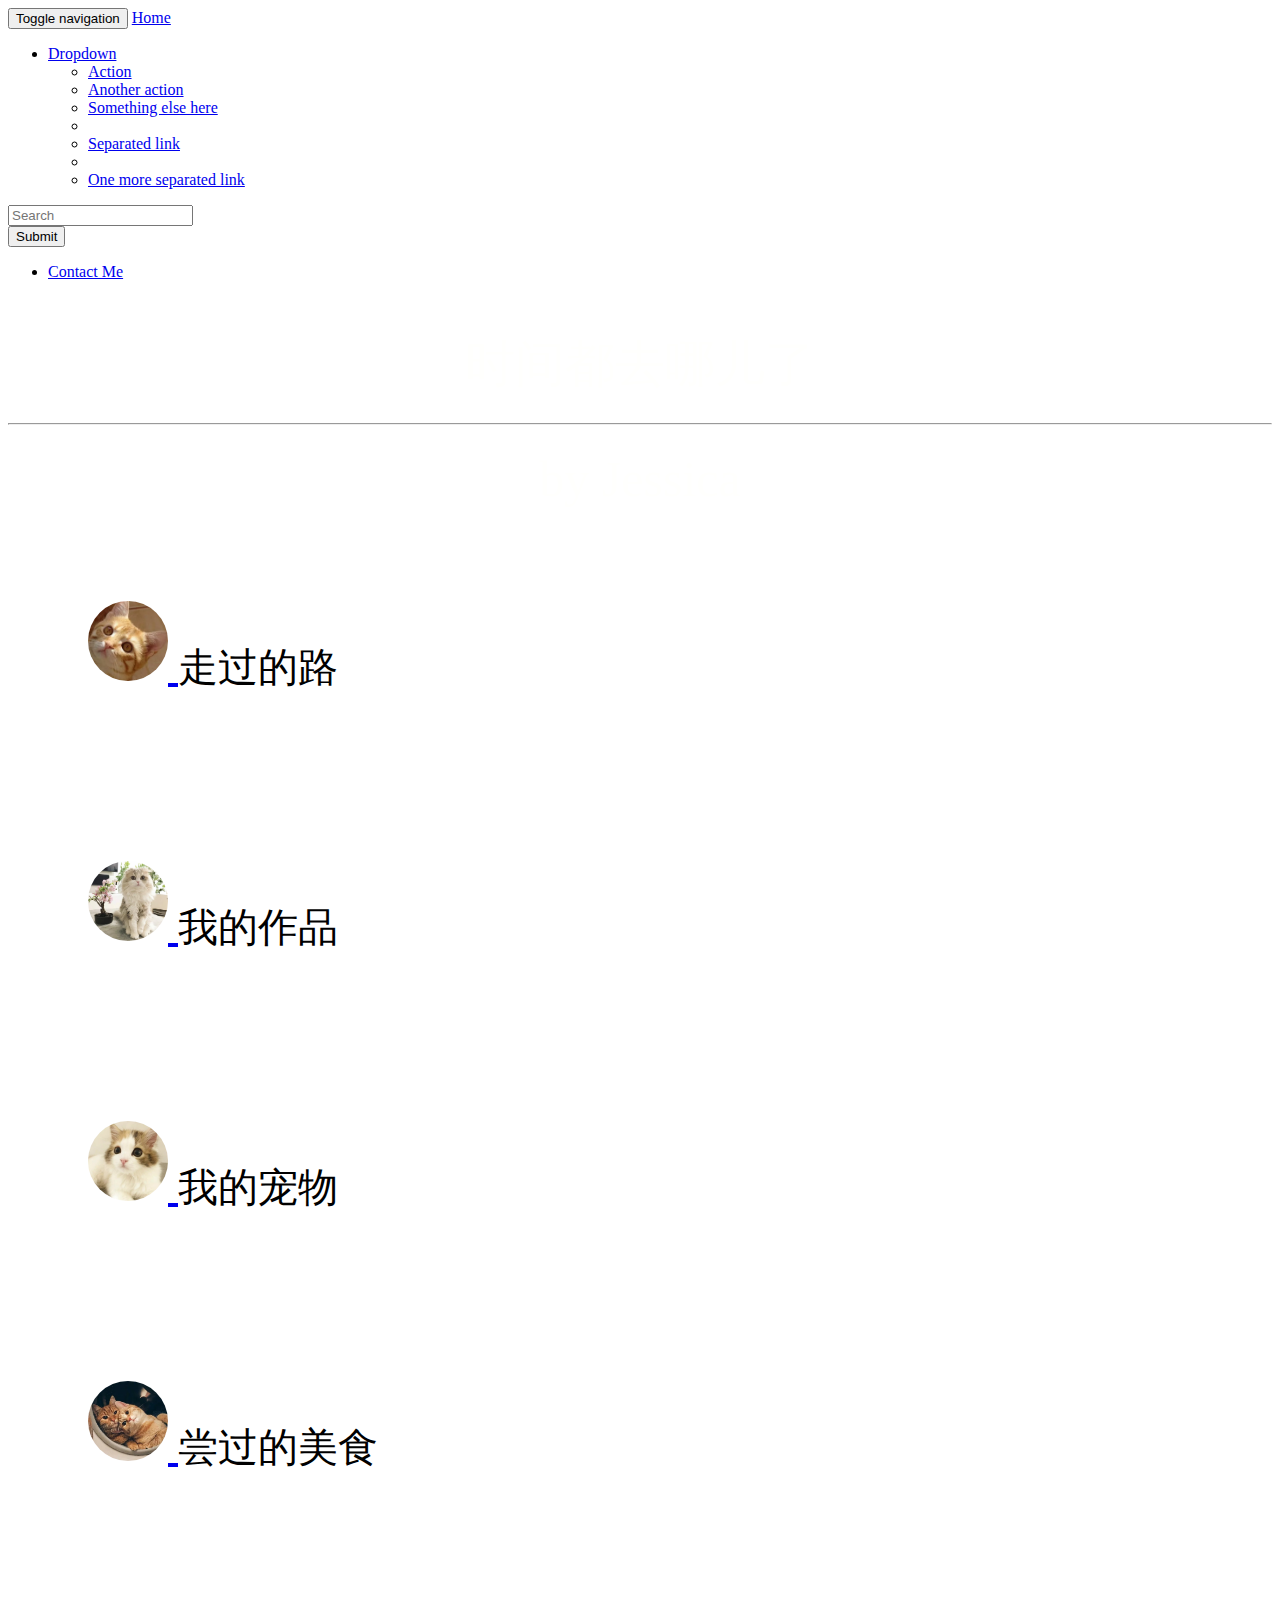
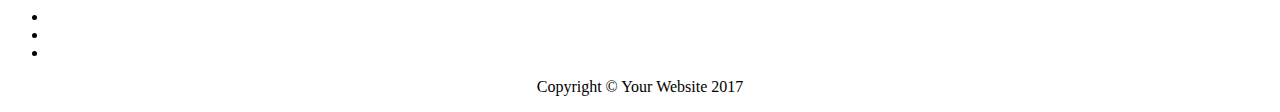
==== index.html @ 81e9a132 "Mainpage incons added" ====
<html>

<head>
    <meta charset="utf-8">
    <meta http-equiv="X-UA-Compatible" content="IE=edge">
    <meta name="viewport" content="width=device-width, initial-scale=1">
    <meta name="description" content="">
    <meta name="author" content="">

    <title>Jessica's First Website</title>

    <!-- Bootstrap Core CSS -->
    <link href="css/bootstrap.css" rel="stylesheet">
    <link href="css/index.css" rel="stylesheet">

    <!-- Custom Fonts -->

</head>

<body>
    <nav class="navbar navbar-default">
        <div class="container-fluid">
            <!-- Brand and toggle get grouped for better mobile display -->
            <div class="navbar-header">
                <button type="button" class="navbar-toggle collapsed" data-toggle="collapse" data-target="#bs-example-navbar-collapse-1"
                    aria-expanded="false">
                    <span class="sr-only">Toggle navigation</span>
                    <span class="icon-bar"></span>
                    <span class="icon-bar"></span>
                    <span class="icon-bar"></span>
                </button>
                <a class="navbar-brand" href="#">Home</a>
            </div>

            <!-- Collect the nav links, forms, and other content for toggling -->
            <div class="collapse navbar-collapse" id="bs-example-navbar-collapse-1">
                <ul class="nav navbar-nav">
                    <!-- <li class="active"><a href="#">Link <span class="sr-only">(current)</span></a></li>
              <li><a href="#">Link</a></li> -->
                    <li class="dropdown">
                        <a href="#" class="dropdown-toggle" data-toggle="dropdown" role="button" aria-haspopup="true" aria-expanded="false">Dropdown
                            <span class="caret"></span>
                        </a>
                        <ul class="dropdown-menu">
                            <li>
                                <a href="#">Action</a>
                            </li>
                            <li>
                                <a href="#">Another action</a>
                            </li>
                            <li>
                                <a href="#">Something else here</a>
                            </li>
                            <li role="separator" class="divider"></li>
                            <li>
                                <a href="#">Separated link</a>
                            </li>
                            <li role="separator" class="divider"></li>
                            <li>
                                <a href="#">One more separated link</a>
                            </li>
                        </ul>
                    </li>
                </ul>
                <form class="navbar-form navbar-left">
                    <div class="form-group">
                        <input type="text" class="form-control" placeholder="Search">
                    </div>
                    <button type="submit" class="btn btn-default">Submit</button>
                </form>
                <ul class="nav navbar-nav navbar-right">
                    <li>
                        <a href="#">Contact Me</a>
                    </li>
                    <!-- <li class="dropdown">
                <a href="#" class="dropdown-toggle" data-toggle="dropdown" role="button" aria-haspopup="true" aria-expanded="false">Dropdown <span class="caret"></span></a>
                <ul class="dropdown-menu">
                  <li><a href="#">Action</a></li>
                  <li><a href="#">Another action</a></li>
                  <li><a href="#">Something else here</a></li>
                  <li role="separator" class="divider"></li>
                  <li><a href="#">Separated link</a></li>
                </ul>
              </li> -->
                </ul>
            </div>
            <!-- /.navbar-collapse -->
        </div>
        <!-- /.container-fluid -->
    </nav>

    <!-- Page Header -->
    <!-- Set your background image for this header on the line below. -->
    <header class="intro-header" style="background:url('img/Header.jpg');background-size:cover;background-repeat:no-repeat;">
        <div class="container">
            <div class="row">
                <div class="col-lg-8 col-lg-offset-2 col-md-10 col-md-offset-1">
                    <div class="site-heading">
                        <div class="blog-heading">
                            时间都去哪儿了
                            <hr class="small">
                            <span class="subheading">by Jessica</span>
                        </div>
                    </div>
                </div>
            </div>
        </div>
    </header>


    <div class="container">
        <div class="row">
            <div class="col-xs-6">
                <div class="section_title">
                    <a href="travel.html">
                        <div style="border-radius:50%;overflow:hidden;display: inline-block;margin-top:10px;">
                            <img src="img/icon1.jpg"
                            width = "80"
                            height = "80">
                        </div>
                    </a>
                    走过的路
                </div>
            </div>
            <div class="col-xs-6">
                <div class="section_title">
                    <a href="diy.html">
                            <div style="border-radius:50%;overflow:hidden;display: inline-block;margin-top:10px;">
                                    <img src="img/icon2.jpg"
                                    width = "80"
                                    height = "80">
                                </div>
                                 
                    </a>
                    我的作品
                </div>
            </div>
        </div>
    </div>

    <div class="container">
        <div class="row">
            <div class="col-xs-6">
                <div class="section_title">
                    <a href="pets.html">
                            <div style="border-radius:50%;overflow:hidden;display: inline-block;margin-top:10px;">
                                    <img src="img/icon3.jpg"
                                    width = "80"
                                    height = "80">
                                </div>
                    </a>
                    我的宠物
                </div>
            </div>
            <div class="col-xs-6">
                <div class="section_title">
                    <a href="food.html">
                            <div style="border-radius:50%;overflow:hidden;display: inline-block;margin-top:10px;">
                                    <img src="img/icon4.jpg"
                                    width = "80"
                                    height = "80">
                                </div>
                    </a>
                    尝过的美食
                </div>
            </div>
        </div>
    </div>

    <!-- Footer -->
    <footer>
        <div class="container">
            <div class="row">
                <div class="col-lg-8 col-lg-offset-2 col-md-10 col-md-offset-1">
                    <ul class="list-inline text-center">
                        <li>
                            <a href="#">
                                <span class="fa-stack fa-lg">
                                    <i class="fa fa-circle fa-stack-2x"></i>
                                    <i class="fa fa-twitter fa-stack-1x fa-inverse"></i>
                                </span>
                            </a>
                        </li>
                        <li>
                            <a href="#">
                                <span class="fa-stack fa-lg">
                                    <i class="fa fa-circle fa-stack-2x"></i>
                                    <i class="fa fa-facebook fa-stack-1x fa-inverse"></i>
                                </span>
                            </a>
                        </li>
                        <li>
                            <a href="#">
                                <span class="fa-stack fa-lg">
                                    <i class="fa fa-circle fa-stack-2x"></i>
                                    <i class="fa fa-github fa-stack-1x fa-inverse"></i>
                                </span>
                            </a>
                        </li>
                    </ul>
                    <p class="copyright text-muted" style="text-align: center;">Copyright &copy; Your Website 2017</p>
                </div>
            </div>
        </div>
    </footer>

</body>

</html>
---- css/index.css ----
.section_title
{text-align: left;
color: black;
margin-top: 60px; 
margin-bottom: 60px; 
/* border:5px solid rgb(128, 123, 123);*/
padding: 0px 80px 0px 80px; 
font-size: 40px;
/* display: inline-block; */
}

.col-xs-6
{
    text-align: center;
    color: black;
    /* padding: 20px 20px 20px 20px; */
    font-size: 40px;
    line-height: 200px;
}
.blog-heading
{text-align: center;
    color: #fffffd;
    text-align: center;
    font-size: 50px;
    margin-top: 50px;
    margin-bottom: 50px;
    }

.background
{ 
background: rgb(0, 7, 0) url(img/header.jpg) no-repeat fixed top;
background-size:
}



.divcss5
{ margin:10px auto;
border-radius:50%;
display: inline-block;
}
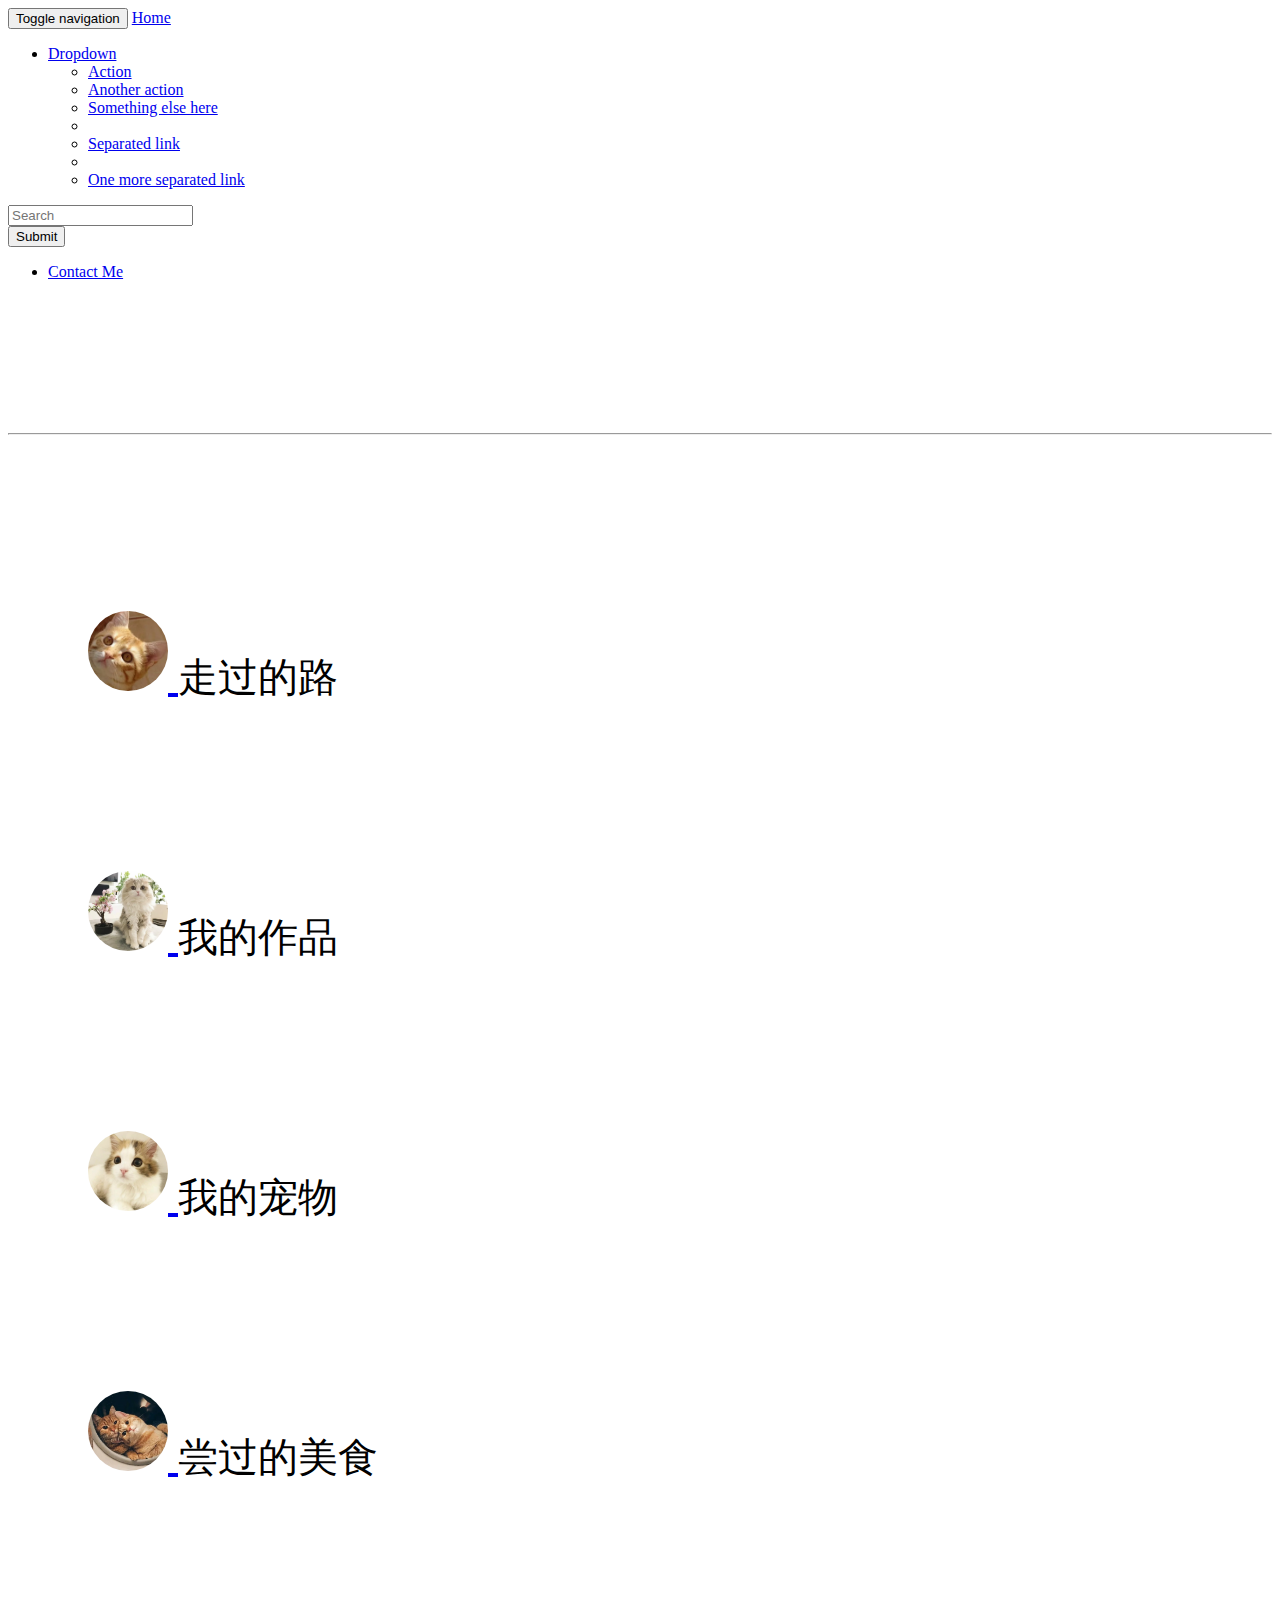
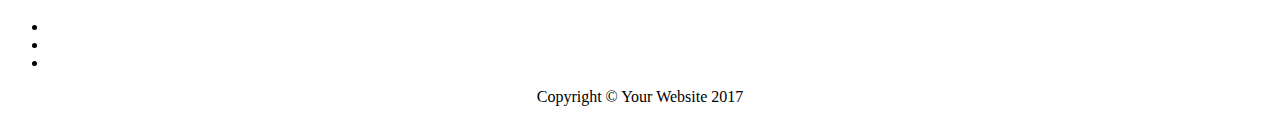
==== commit dd964b62: "setting changed" ====
--- a/index.html
+++ b/index.html
@@ -7,11 +7,13 @@
     <meta name="description" content="">
     <meta name="author" content="">
 
+
     <title>Jessica's First Website</title>
 
     <!-- Bootstrap Core CSS -->
     <link href="css/bootstrap.css" rel="stylesheet">
     <link href="css/index.css" rel="stylesheet">
+    <link rel="stylesheet" type="text/css"media="screen and (max-device-width:400px)"href="tinyScreen.css" />
 
     <!-- Custom Fonts -->
 
--- a/css/index.css
+++ b/css/index.css
@@ -19,10 +19,9 @@
 }
 .blog-heading
 {text-align: center;
-    color: #fffffd;
-    text-align: center;
+    color: white;
     font-size: 50px;
-    margin-top: 50px;
+    margin-top: 60px;
     margin-bottom: 50px;
     }
 
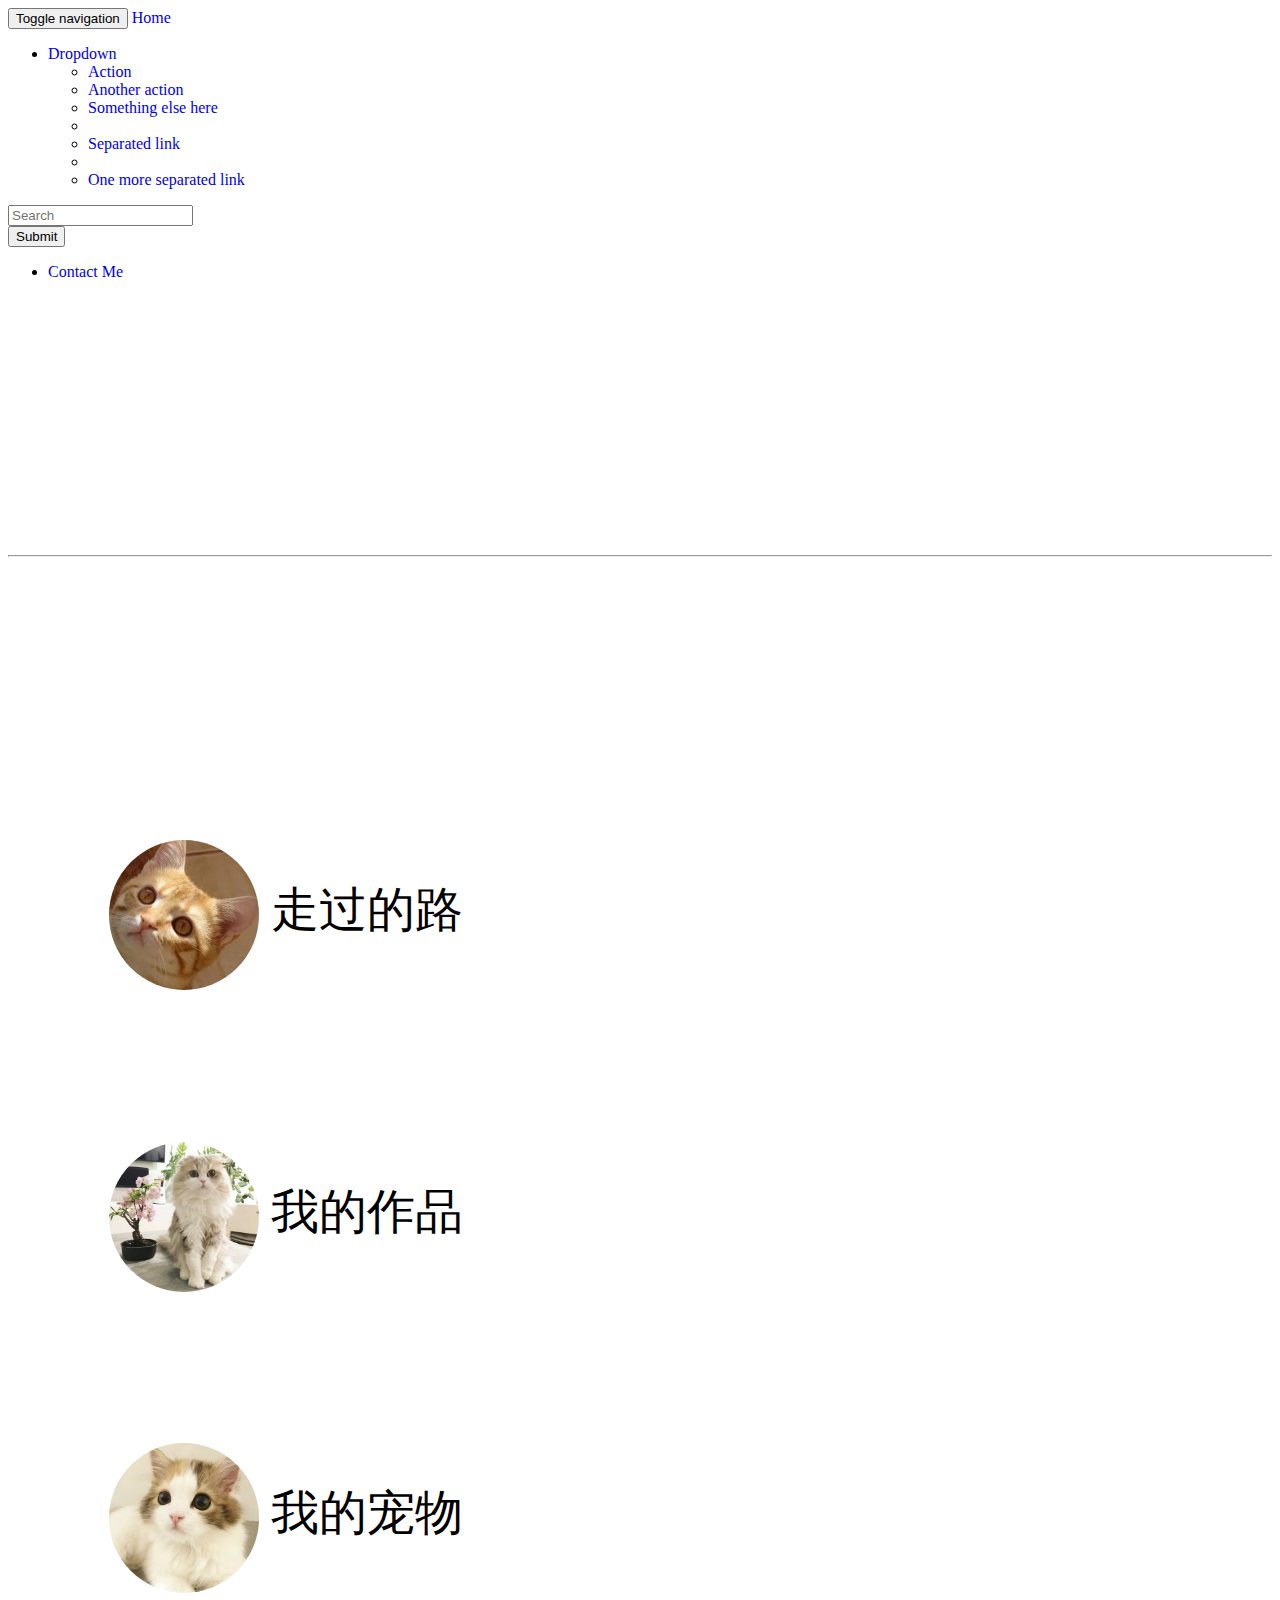
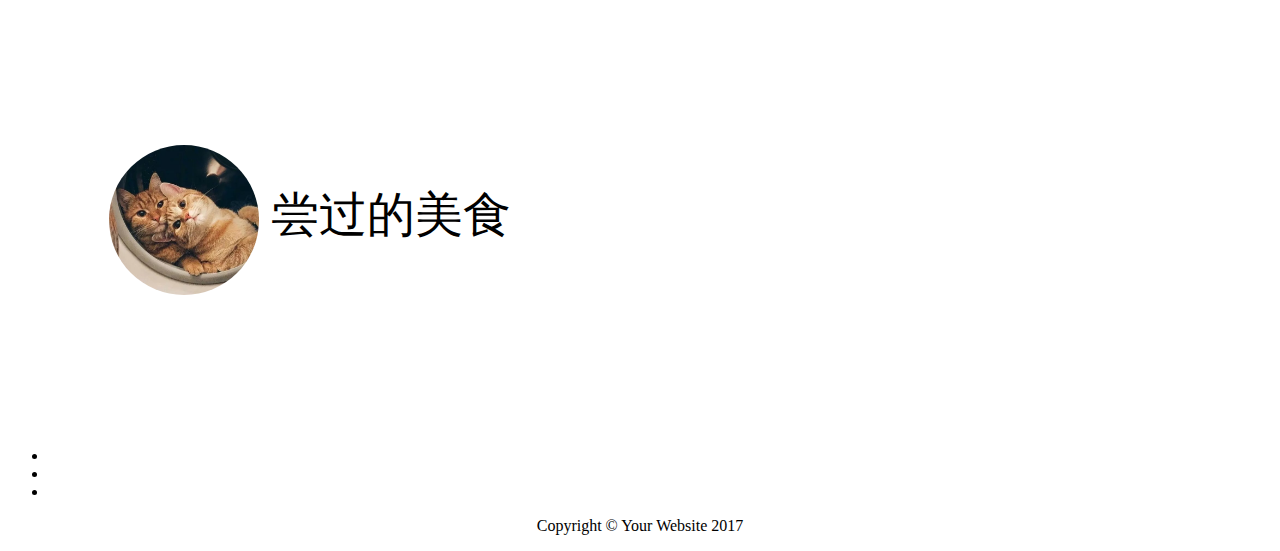
==== commit b8fe8c17: "css changed" ====
--- a/index.html
+++ b/index.html
@@ -13,10 +13,20 @@
     <!-- Bootstrap Core CSS -->
     <link href="css/bootstrap.css" rel="stylesheet">
     <link href="css/index.css" rel="stylesheet">
-    <link rel="stylesheet" type="text/css"media="screen and (max-device-width:400px)"href="tinyScreen.css" />
+    <link rel="stylesheet" type="text/css" media="screen and (max-device-width:400px)" href="tinyScreen.css" />
+    <link rel="stylesheet" type="text/css" media="screen and (min-width: 400px) and (max-device-width: 600px)" href="smallScreen.css"
+    />
 
     <!-- Custom Fonts -->
-
+    <style>
+            a {
+                text-decoration: none
+            }
+    
+            a:hover {
+                text-decoration: underline
+            }
+    </style>
 </head>
 
 <body>
@@ -114,11 +124,10 @@
         <div class="row">
             <div class="col-xs-6">
                 <div class="section_title">
-                    <a href="travel.html">
-                        <div style="border-radius:50%;overflow:hidden;display: inline-block;margin-top:10px;">
-                            <img src="img/icon1.jpg"
-                            width = "80"
-                            height = "80">
+                    <a href="travel.html" style = "text-decoration:none;">
+                        <div style="border-radius:50%;overflow:hidden;
+                        display: inline-block;vertical-align:middle;">
+                            <img src="img/icon1.jpg" width="150" height="150">
                         </div>
                     </a>
                     走过的路
@@ -126,13 +135,11 @@
             </div>
             <div class="col-xs-6">
                 <div class="section_title">
-                    <a href="diy.html">
-                            <div style="border-radius:50%;overflow:hidden;display: inline-block;margin-top:10px;">
-                                    <img src="img/icon2.jpg"
-                                    width = "80"
-                                    height = "80">
-                                </div>
-                                 
+                    <a href="diy.html" style = "text-decoration:none;">
+                        <div style="border-radius:50%;overflow:hidden;display: inline-block;vertical-align:middle;">
+                            <img src="img/icon2.jpg" width="150" height="150">
+                        </div>
+
                     </a>
                     我的作品
                 </div>
@@ -144,24 +151,20 @@
         <div class="row">
             <div class="col-xs-6">
                 <div class="section_title">
-                    <a href="pets.html">
-                            <div style="border-radius:50%;overflow:hidden;display: inline-block;margin-top:10px;">
-                                    <img src="img/icon3.jpg"
-                                    width = "80"
-                                    height = "80">
-                                </div>
+                    <a href="pets.html"style = "text-decoration:none;">
+                        <div style="border-radius:50%;overflow:hidden;display: inline-block;vertical-align:middle;">
+                            <img src="img/icon3.jpg" width="150" height="150">
+                        </div>
                     </a>
                     我的宠物
                 </div>
             </div>
             <div class="col-xs-6">
                 <div class="section_title">
-                    <a href="food.html">
-                            <div style="border-radius:50%;overflow:hidden;display: inline-block;margin-top:10px;">
-                                    <img src="img/icon4.jpg"
-                                    width = "80"
-                                    height = "80">
-                                </div>
+                    <a href="food.html"style = "text-decoration:none;">
+                        <div style="border-radius:50%;overflow:hidden;display: inline-block;vertical-align:middle;">
+                            <img src="img/icon4.jpg" width="150" height="150">
+                        </div>
                     </a>
                     尝过的美食
                 </div>
--- a/css/index.css
+++ b/css/index.css
@@ -1,11 +1,12 @@
 .section_title
 {text-align: left;
 color: black;
-margin-top: 60px; 
-margin-bottom: 60px; 
+margin-top: 12%; 
+margin-bottom: 12%; 
 /* border:5px solid rgb(128, 123, 123);*/
-padding: 0px 80px 0px 80px; 
-font-size: 40px;
+padding: 0% 8% 0% 8%; 
+font-size: 100%;
+text-decoration: none
 /* display: inline-block; */
 }
 
@@ -13,16 +14,16 @@
 {
     text-align: center;
     color: black;
-    /* padding: 20px 20px 20px 20px; */
-    font-size: 40px;
-    line-height: 200px;
+    /* padding: 5% 5% 5% 5%; */
+    font-size: 300%;
+    line-height: 100%;
 }
 .blog-heading
 {text-align: center;
     color: white;
-    font-size: 50px;
-    margin-top: 60px;
-    margin-bottom: 50px;
+    font-size: 500%;
+    margin-top: 10%;
+    margin-bottom: 10%;
     }
 
 .background
@@ -34,7 +35,7 @@
 
 
 .divcss5
-{ margin:10px auto;
+{ margin:auto;
 border-radius:50%;
 display: inline-block;
 } 
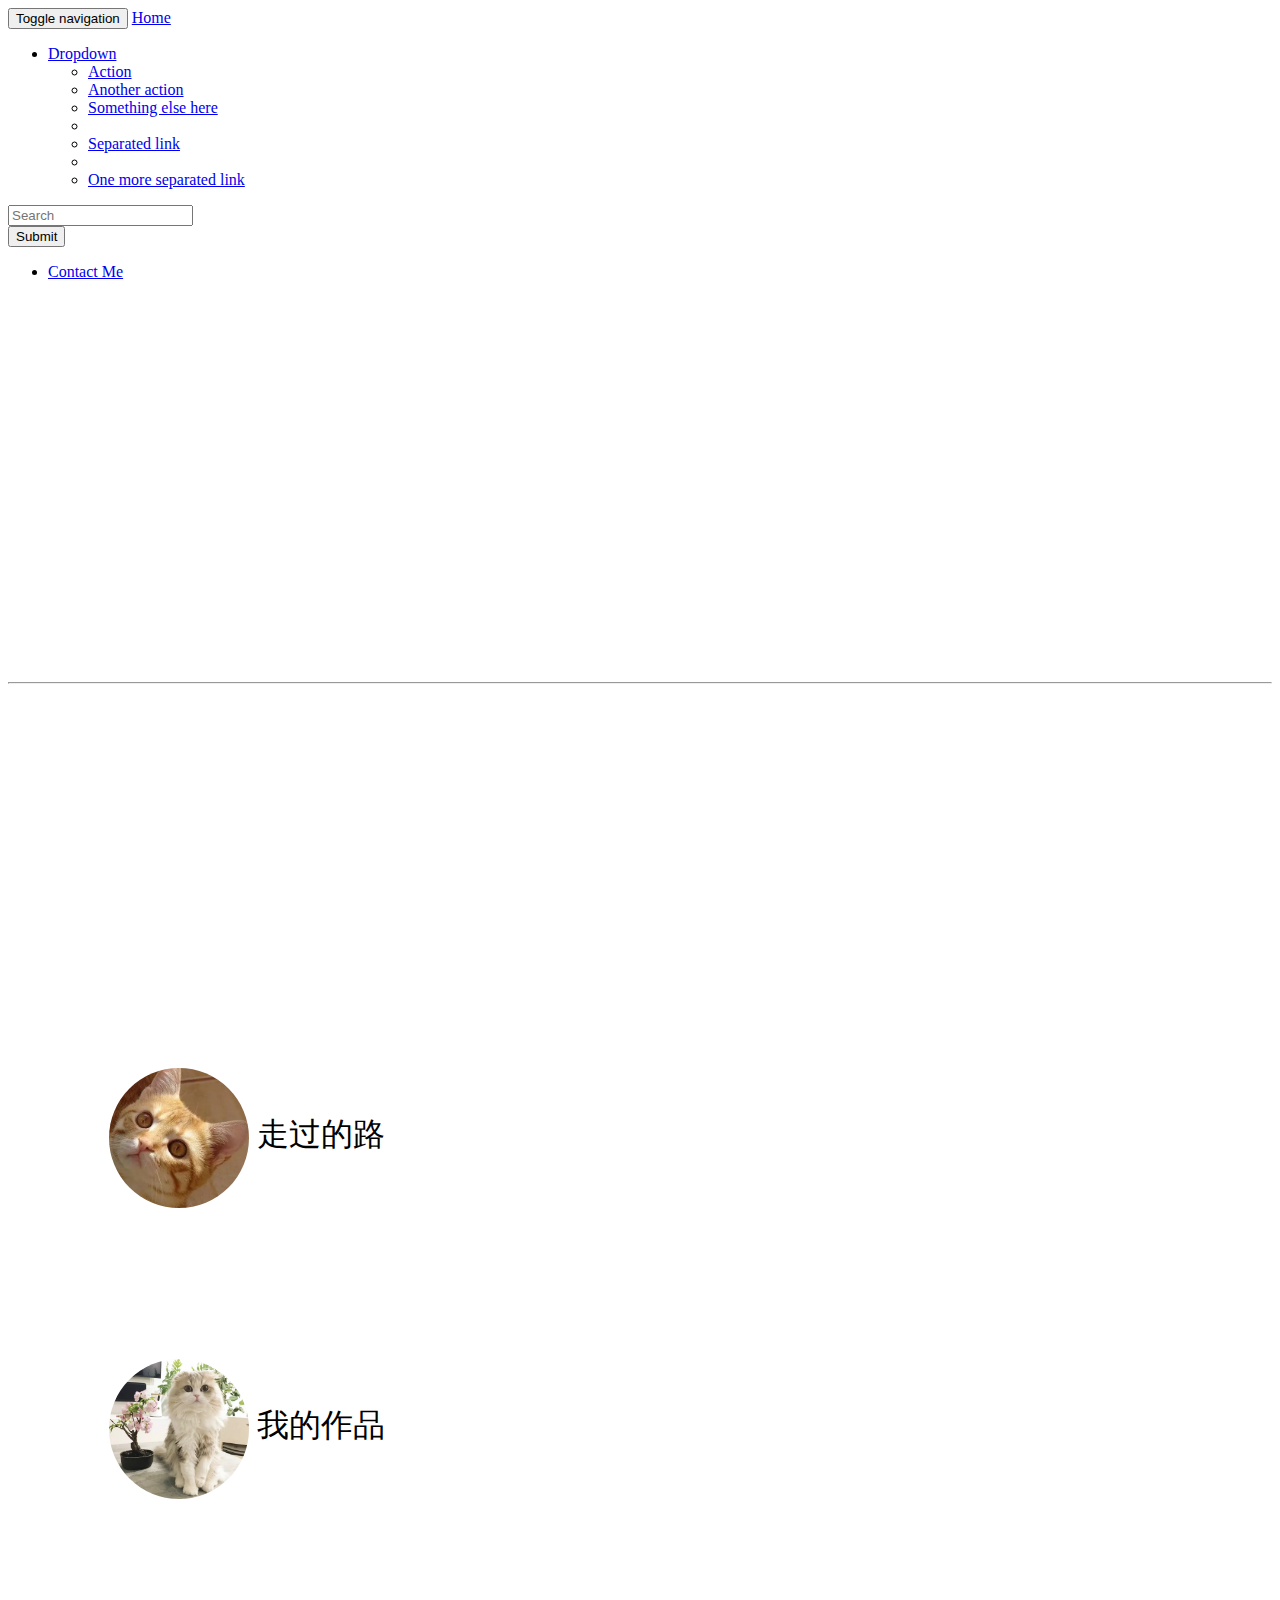
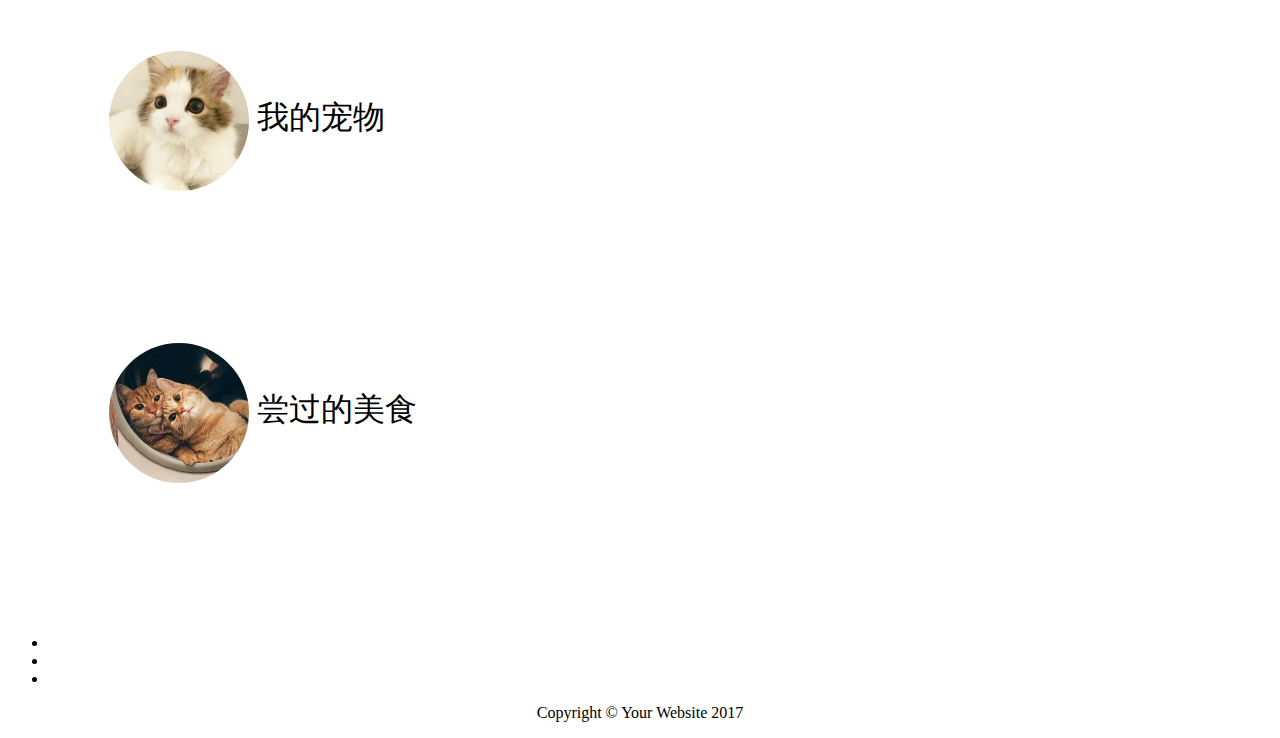
==== commit 28f764e2: "css" ====
--- a/index.html
+++ b/index.html
@@ -18,15 +18,7 @@
     />
 
     <!-- Custom Fonts -->
-    <style>
-            a {
-                text-decoration: none
-            }
-    
-            a:hover {
-                text-decoration: underline
-            }
-    </style>
+
 </head>
 
 <body>
@@ -127,7 +119,7 @@
                     <a href="travel.html" style = "text-decoration:none;">
                         <div style="border-radius:50%;overflow:hidden;
                         display: inline-block;vertical-align:middle;">
-                            <img src="img/icon1.jpg" width="150" height="150">
+                            <img src="img/icon1.jpg" width="140" height="140">
                         </div>
                     </a>
                     走过的路
@@ -137,7 +129,7 @@
                 <div class="section_title">
                     <a href="diy.html" style = "text-decoration:none;">
                         <div style="border-radius:50%;overflow:hidden;display: inline-block;vertical-align:middle;">
-                            <img src="img/icon2.jpg" width="150" height="150">
+                            <img src="img/icon2.jpg" width="140" height="140">
                         </div>
 
                     </a>
@@ -153,7 +145,7 @@
                 <div class="section_title">
                     <a href="pets.html"style = "text-decoration:none;">
                         <div style="border-radius:50%;overflow:hidden;display: inline-block;vertical-align:middle;">
-                            <img src="img/icon3.jpg" width="150" height="150">
+                            <img src="img/icon3.jpg" width="140" height="140">
                         </div>
                     </a>
                     我的宠物
@@ -163,7 +155,7 @@
                 <div class="section_title">
                     <a href="food.html"style = "text-decoration:none;">
                         <div style="border-radius:50%;overflow:hidden;display: inline-block;vertical-align:middle;">
-                            <img src="img/icon4.jpg" width="150" height="150">
+                            <img src="img/icon4.jpg" width="140" height="140">
                         </div>
                     </a>
                     尝过的美食
--- a/css/index.css
+++ b/css/index.css
@@ -14,16 +14,16 @@
 {
     text-align: center;
     color: black;
-    /* padding: 5% 5% 5% 5%; */
-    font-size: 300%;
+    /*padding: 5% 5% 5% 5%;*/
+    font-size: 2em;
     line-height: 100%;
 }
 .blog-heading
 {text-align: center;
     color: white;
     font-size: 500%;
-    margin-top: 10%;
-    margin-bottom: 10%;
+    margin-top: 20%;
+    margin-bottom: 20%;
     }
 
 .background
